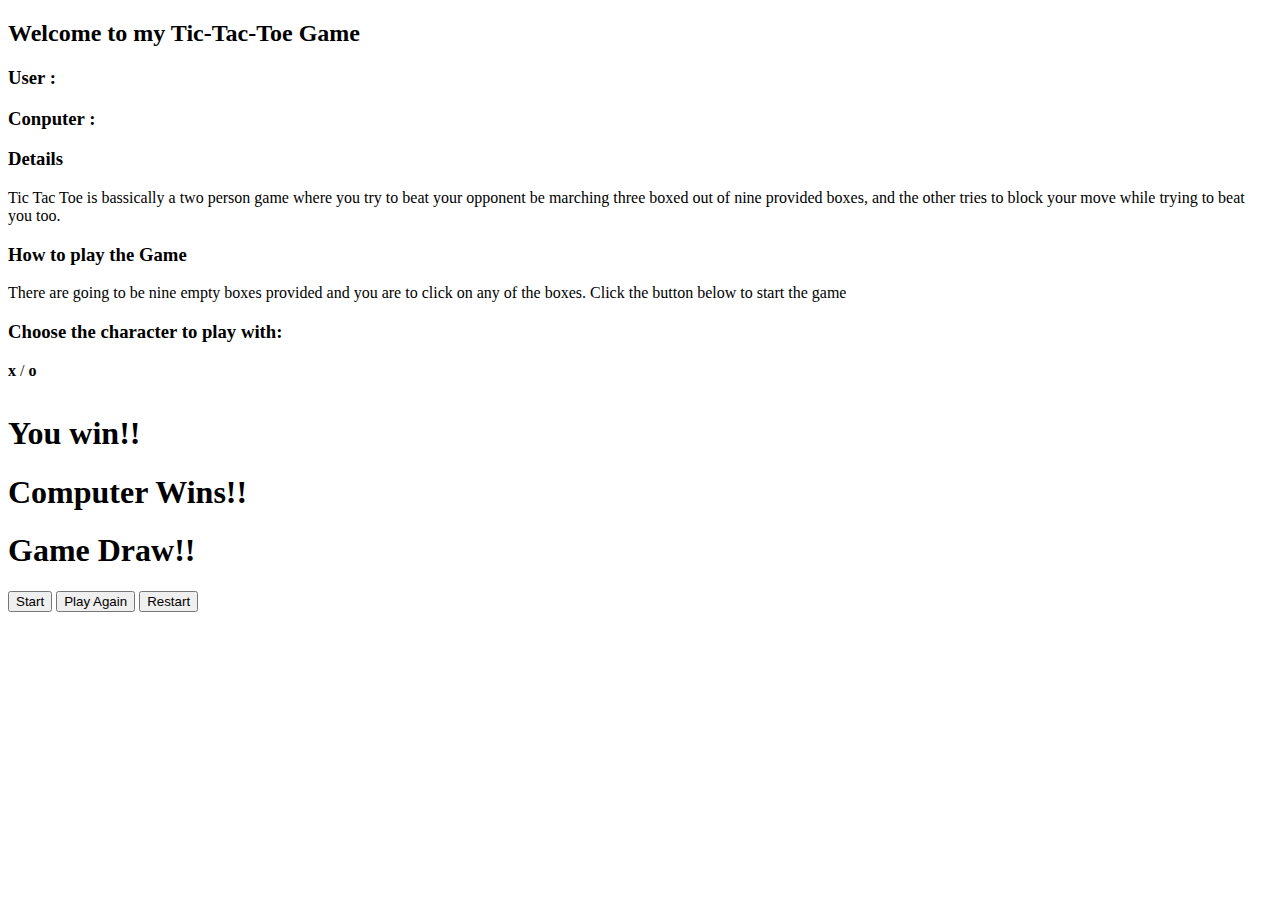
==== tic-tac-toe.html @ 81f264aa "initial commit" ====
<!DOCTYPE html>
<html lang="en">
<head>
    <link rel="stylesheet" href="./tic-tac-toe.css">
    <title>Tic-Tac-Toe</title>
</head>
<body>
    <main id="parentDiv">
        <header>
            <h2>Welcome to my Tic-Tac-Toe Game</h2>
        </header>   
        <section id="score">
            <h3 id="winScore">User : <span></span> </h3>
            <h3 id="looseScore">Conputer : <span></span></h3>
        </section>
        <summary>
            <section id="infoDiv">
                <h3>Details</h3>
                <p>
                    Tic Tac Toe is bassically a two person game where you try to beat your opponent be marching
                    three boxed out of nine provided boxes, and the other tries to block your move while 
                    trying to beat you too.
                </p>
                <h3>How to play the Game</h3>
                <p>
                    There are going to be nine empty boxes provided
                    and you are to click on any of the boxes. Click the button below to start the game
                </p>
                <h3>Choose the character to play with:</h3>
                <span class="chartToPlayWith x"><b>x</b></span> <span>/</span> <span class="chartToPlayWith o"><b>o</b></span>
            </section>
           <section  id="gameDiv">
            <table>
                <tr>
                    <td class="box"></td>
                    <td class="box"></td>
                    <td class="box"></td>
                </tr>
                <tr>
                    <td class="box"></td>
                    <td class="box"></td>
                    <td class="box"></td>
                </tr>
                <tr>
                    <td class="box"></td>
                    <td class="box"></td>
                    <td class="box"></td>
                </tr>
            </table>
           </section>
           <section id="youWin">
               <h1>You win!!</h1>
           </section>
           <section id="youLoose">
            <h1>Computer Wins!!</h1>
           </section>
           <section id="youDraw">
            <h1>Game Draw!!</h1>
           </section>
        </summary>

        <footer>
            <button id="stBtn">Start</button>
            <button id="playAginBtn">Play Again</button>
            <button id="restartBtn">Restart</button>
        </footer>
    </main>
    <script src="./tic-tac-toe.js">
       

    </script>
</body>
</html>
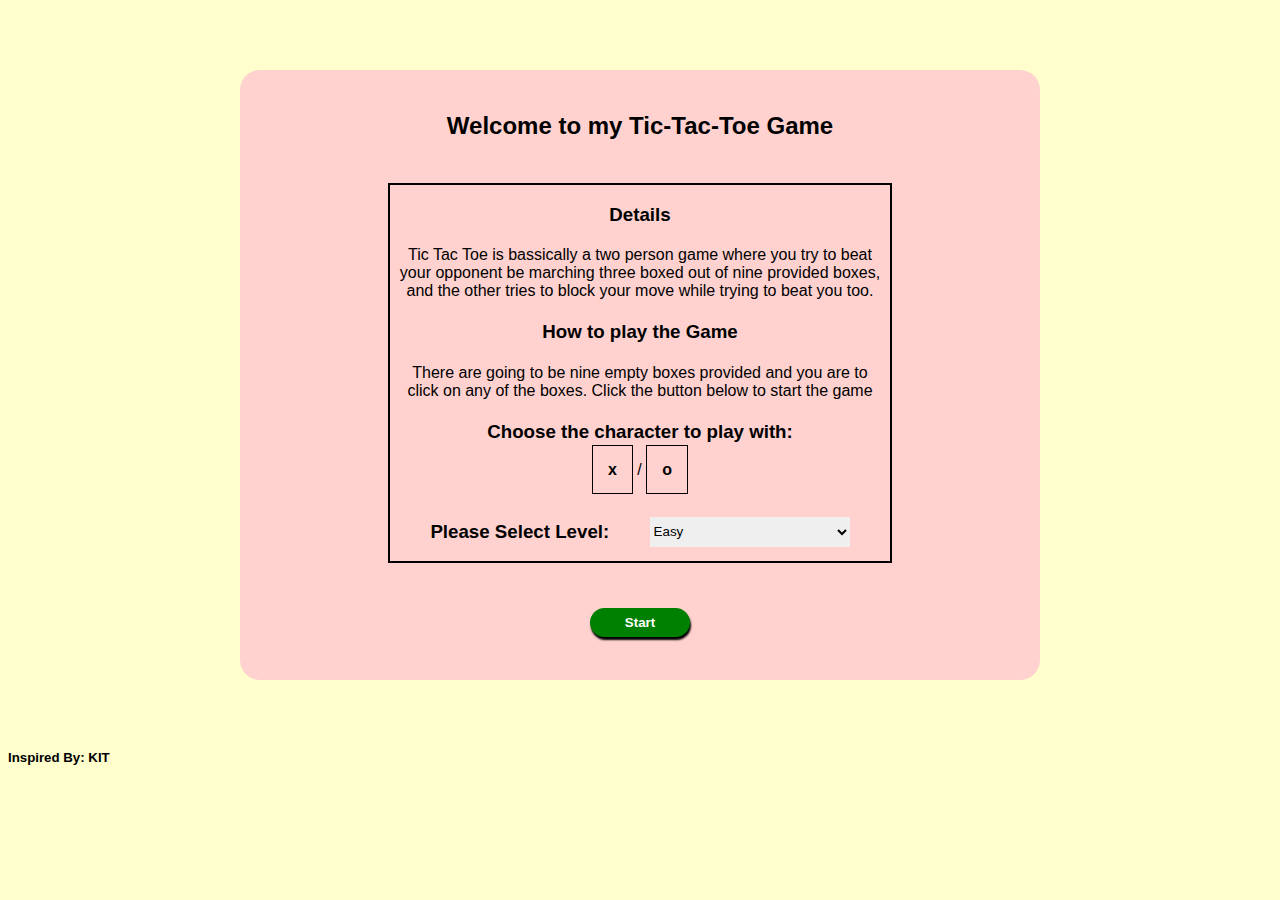
==== commit f1419ace: "updating" ====
--- a/tic-tac-toe.html
+++ b/tic-tac-toe.html
@@ -15,40 +15,58 @@
         </section>
         <summary>
             <section id="infoDiv">
-                <h3>Details</h3>
-                <p>
-                    Tic Tac Toe is bassically a two person game where you try to beat your opponent be marching
-                    three boxed out of nine provided boxes, and the other tries to block your move while 
-                    trying to beat you too.
-                </p>
-                <h3>How to play the Game</h3>
-                <p>
-                    There are going to be nine empty boxes provided
-                    and you are to click on any of the boxes. Click the button below to start the game
-                </p>
-                <h3>Choose the character to play with:</h3>
-                <span class="chartToPlayWith x"><b>x</b></span> <span>/</span> <span class="chartToPlayWith o"><b>o</b></span>
+               <div class="info">
+                    <h3>Details</h3>
+                    <p>
+                        Tic Tac Toe is bassically a two person game where you try to beat your opponent be marching
+                        three boxed out of nine provided boxes, and the other tries to block your move while 
+                        trying to beat you too.
+                    </p>
+               </div>
+                <div class="info">
+                    <h3>How to play the Game</h3>
+                    <p>
+                        There are going to be nine empty boxes provided
+                        and you are to click on any of the boxes. Click the button below to start the game
+                    </p>
+                </div>
+                <div id="char">
+                    <h3>Choose the character to play with:</h3>
+                    <div>
+                        <span class="chartToPlayWith x"><b>x</b></span> <span>/</span> <span class="chartToPlayWith o"><b>o</b></span>
+                    </div>
+                </div>
+                <div id="level">
+                    <h3>Please Select Level:</h3>
+                    <select>
+                        <option value="easy">Easy</option>
+                        <option value="hard">Hard</option>
+                    </select>
+                </div>
             </section>
            <section  id="gameDiv">
             <table>
                 <tr>
-                    <td class="box"></td>
-                    <td class="box"></td>
-                    <td class="box"></td>
+                    <td class="box" id="0"></td>
+                    <td class="box" id="1"></td>
+                    <td class="box" id="2"></td>
                 </tr>
                 <tr>
-                    <td class="box"></td>
-                    <td class="box"></td>
-                    <td class="box"></td>
+                    <td class="box" id="3"></td>
+                    <td class="box" id="4"></td>
+                    <td class="box" id="5"></td>
                 </tr>
                 <tr>
-                    <td class="box"></td>
-                    <td class="box"></td>
-                    <td class="box"></td>
+                    <td class="box" id="6"></td>
+                    <td class="box" id="7"></td>
+                    <td class="box" id="8"></td>
                 </tr>
             </table>
            </section>
-           <section id="youWin">
+          
+        </summary>
+         <section id="messages">
+             <section id="youWin">
                <h1>You win!!</h1>
            </section>
            <section id="youLoose">
@@ -57,7 +75,7 @@
            <section id="youDraw">
             <h1>Game Draw!!</h1>
            </section>
-        </summary>
+         </section>
 
         <footer>
             <button id="stBtn">Start</button>
@@ -65,9 +83,13 @@
             <button id="restartBtn">Restart</button>
         </footer>
     </main>
+
+    <section>
+        <h5>Inspired By: KIT</h5>
+    </section>
+
     <script src="./tic-tac-toe.js">
        
-
     </script>
 </body>
 </html>--- a/tic-tac-toe.css
+++ b/tic-tac-toe.css
@@ -0,0 +1,137 @@
+body{
+    background-color: #FFFECC;
+    font-family: Verdana, Geneva, Tahoma, sans-serif;
+}
+#parentDiv {
+    width: 800px;
+    height: 590px;
+    background: #FFD2CF;
+    margin: 70px auto;
+    display: flex;
+    flex-direction: column;
+    align-items: center;
+    justify-content: space-evenly;
+    border-radius: 20px;
+    padding-bottom: 20px;
+}
+
+#infoDiv {
+    width: 500px;
+    height: auto;
+    border: 2px solid black;
+    text-align: center;
+}
+
+#infoDiv p{
+    margin: 2px 7px;
+}
+.info{
+    padding: 15px auto;
+    height: auto;
+    display: flex;
+    flex-direction: column;
+}
+
+#gameDiv {
+    width: 306px;
+    height: auto;
+    display: none;
+}
+table {
+    margin: 50px auto;
+    border: 2px solid #000000;
+    border-collapse: collapse;
+    background-color: white;
+    height: 100%;
+}
+
+.box {
+    width: 100px;
+    height: 50px;
+    border: 1px solid black;
+    text-align: center;
+    font-weight: bold;
+    color: white;
+}
+#youDraw{
+    display: none;
+}
+
+#score{
+    display: none;
+}
+
+button{
+    width: 100px;
+    background: green;
+    color: white;
+    font-weight: bold;
+    border: none;
+    border-radius: 30px;
+    box-shadow: 1px 3px 2px black;
+}
+
+#stBtn {
+    padding: 7px;
+    margin: 0 auto;
+}
+   
+#playAginBtn{
+    display: none;
+    padding: 7px;
+    margin: 0px 3px;
+}
+#restartBtn{
+    display: none;
+    padding: 7px;
+    margin: 0px 3px;
+}
+
+summary{
+    text-align: center;
+}
+.chartToPlayWith{
+    width: 50px;
+    padding: 15px;
+    height: auto;
+    border: 1px solid black;
+}
+.chartToPlayWith:hover{
+    cursor: pointer;
+    background-color: white;
+    color: black;
+}
+#char{
+    display: flex;
+    height: 100px;
+    flex-direction: column;
+}
+
+#level{
+    display: flex;
+    align-items: center;
+    justify-content: space-evenly;
+}
+select{
+    width: 200px;
+    height: 30px;
+    border: none;
+    outline: none;
+}
+#youWin{
+    display: none;
+}
+#youLoose{
+    display: none;
+}
+
+footer{
+    width: 30%;
+    display: flex;
+    justify-content: space-between;
+}
+
+/* #messages{
+    background-color: orangered;
+} */
+
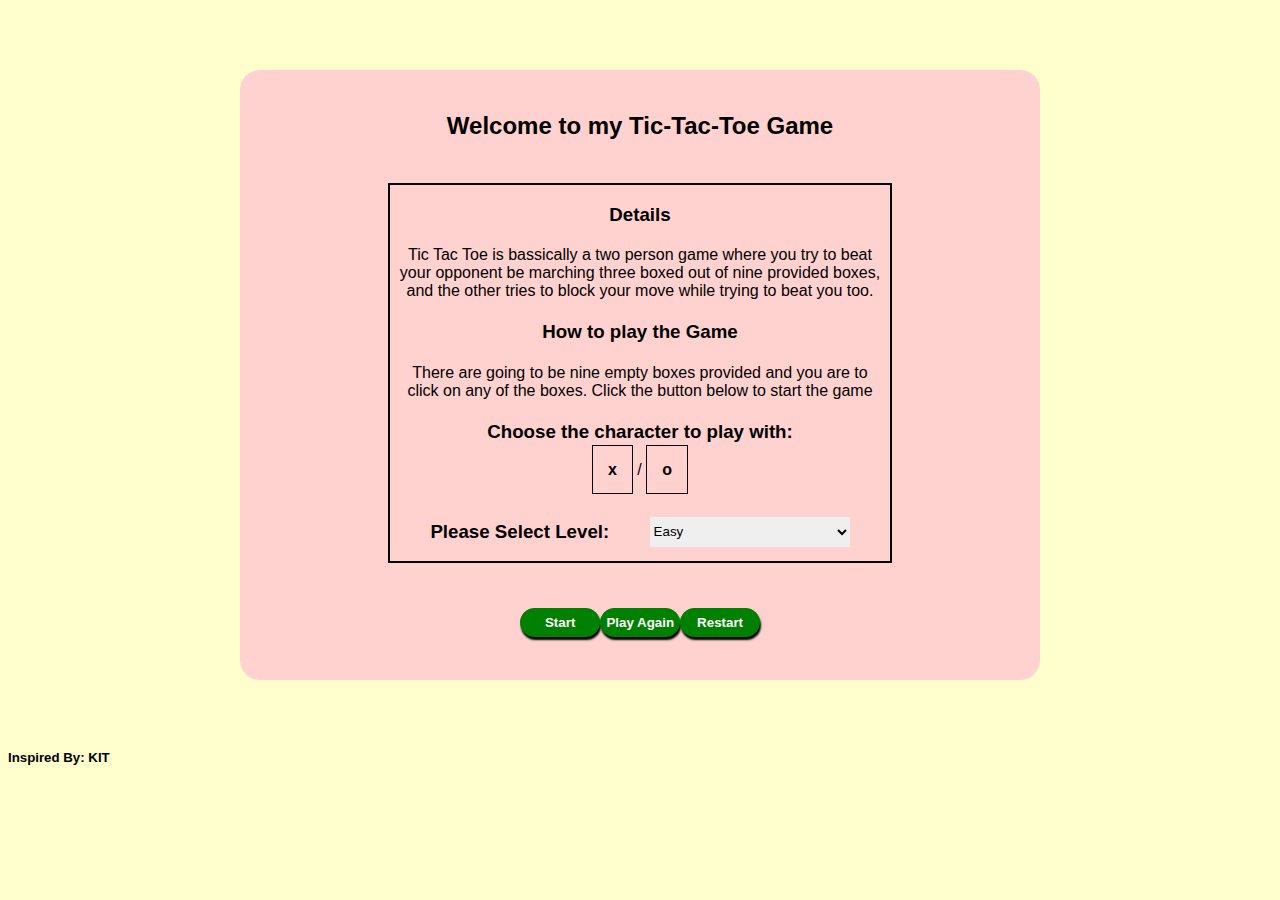
==== commit 38d770a1: "completed tic tac toe hard level" ====
--- a/tic-tac-toe.html
+++ b/tic-tac-toe.html
@@ -10,9 +10,10 @@
             <h2>Welcome to my Tic-Tac-Toe Game</h2>
         </header>   
         <section id="score">
-            <h3 id="winScore">User : <span></span> </h3>
-            <h3 id="looseScore">Conputer : <span></span></h3>
+            <h3>User : <span id="winScore"></span> </h3>
+            <h3>Conputer : <span id="looseScore"></span></h3>
         </section>
+
         <summary>
             <section id="infoDiv">
                <div class="info">
@@ -66,21 +67,13 @@
           
         </summary>
          <section id="messages">
-             <section id="youWin">
-               <h1>You win!!</h1>
-           </section>
-           <section id="youLoose">
-            <h1>Computer Wins!!</h1>
-           </section>
-           <section id="youDraw">
-            <h1>Game Draw!!</h1>
-           </section>
+             <section id="msg"></section>
          </section>
 
         <footer>
             <button id="stBtn">Start</button>
-            <button id="playAginBtn">Play Again</button>
-            <button id="restartBtn">Restart</button>
+            <button id="play_again">Play Again</button>
+            <button id="restart">Restart</button>
         </footer>
     </main>
 
